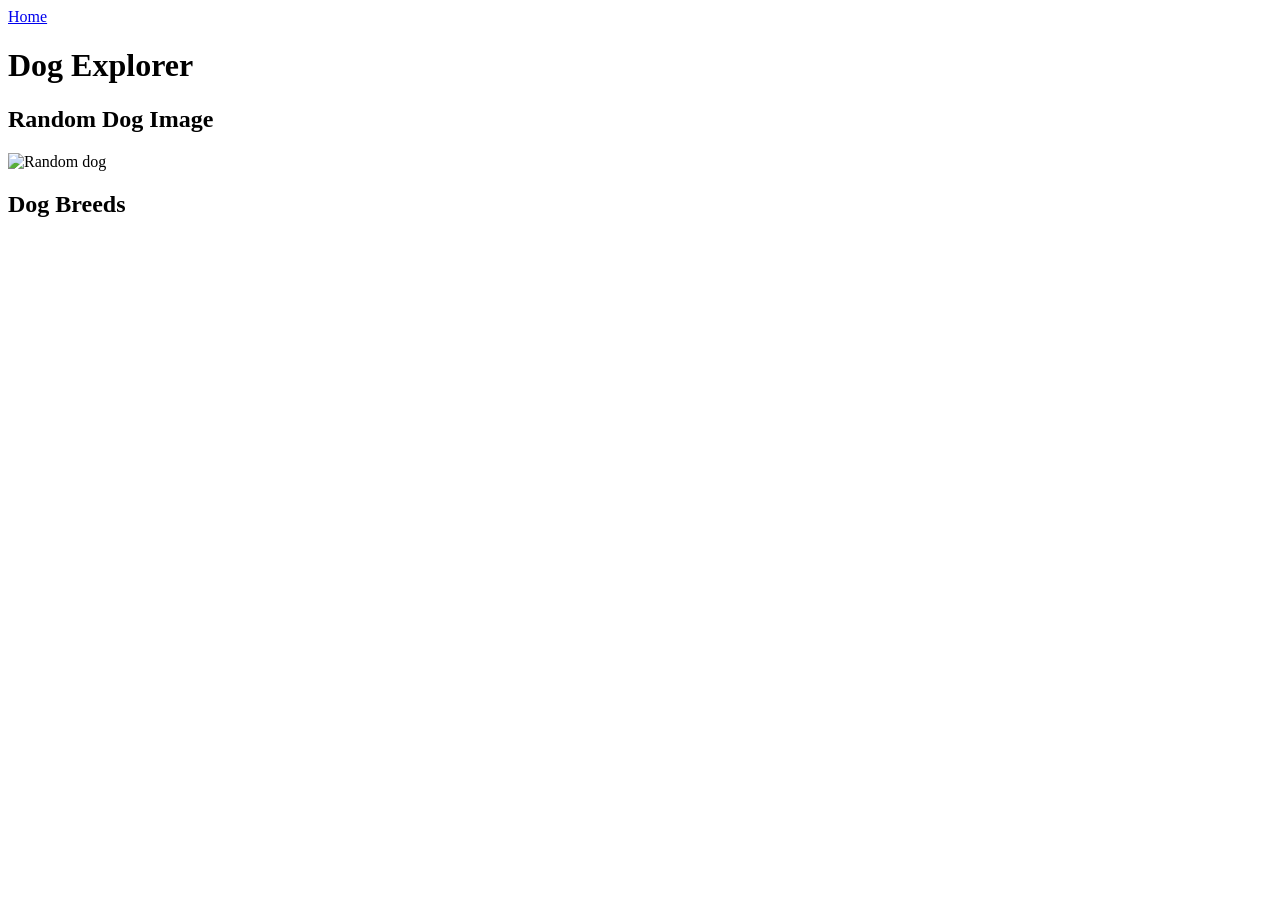
==== openapi.html @ c64fb3c5 "added open api page" ====
<!DOCTYPE html>
<html lang="en">
<head>
    <meta charset="UTF-8">
    <meta name="viewport" content="width=device-width, initial-scale=1.0">
    <title>Dog Explorer</title>
    <link rel="stylesheet" href="css/openapi.css">
</head>
<body>

    <nav>
        <a href="index.html">Home</a>
    </nav>

    <h1>Dog Explorer</h1>

    <section>
        <h2>Random Dog Image</h2>
        <img id="dog-image" alt="Random dog">
    </section>

    <section>
        <h2>Dog Breeds</h2>
        <ul id="breed-list"></ul>
    </section>

    <script src="js/openapi.js"></script>

</body>
</html>
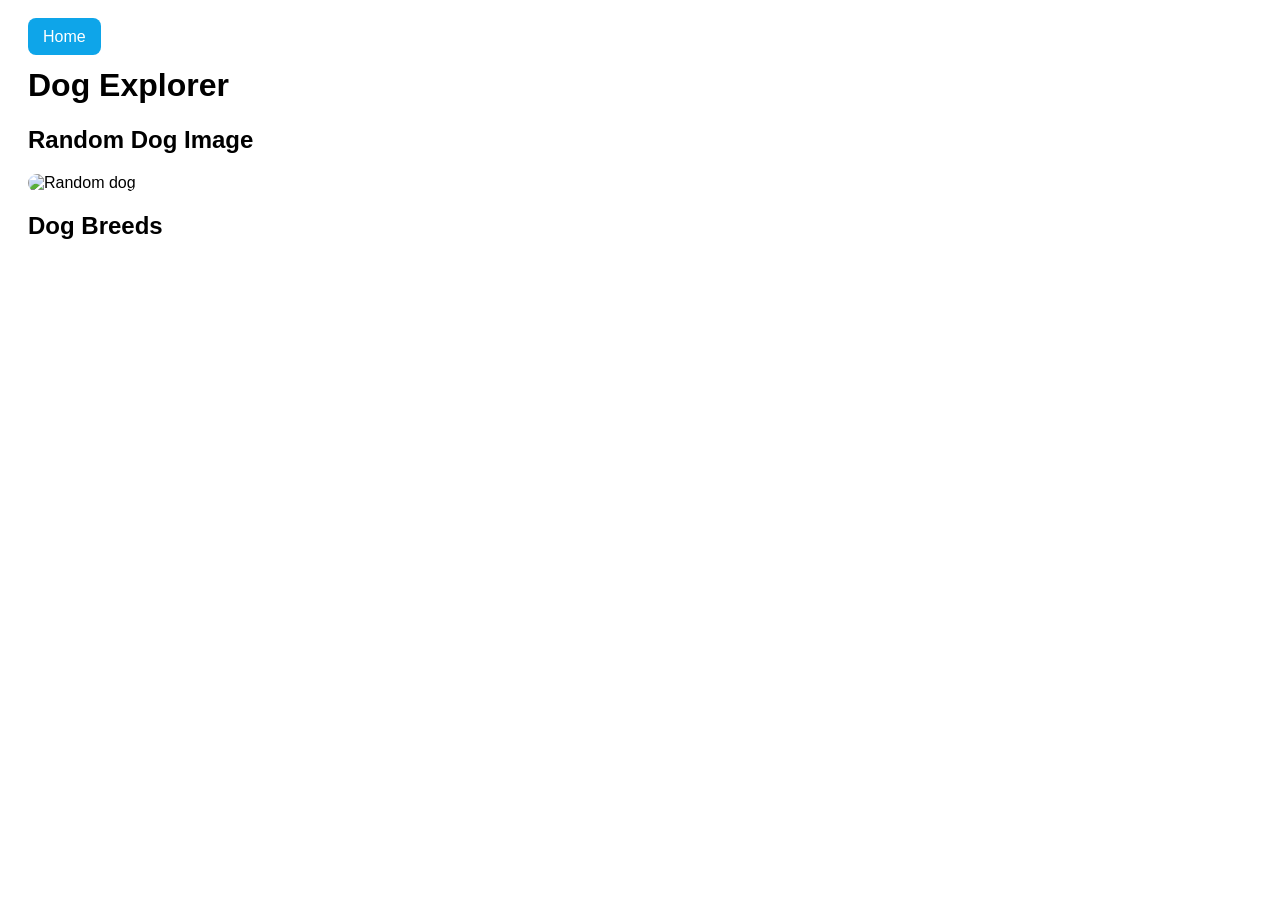
==== commit f73986a1: "corrected open ipa page" ====
--- a/openapi.html
+++ b/openapi.html
@@ -24,7 +24,8 @@
         <ul id="breed-list"></ul>
     </section>
 
-    <script src="js/openapi.js"></script>
+<link rel="stylesheet" href="css/css/openapi.css">
+<script src="js/js/openapi.js"></script>
 
 </body>
 </html>
--- a/css/css/openapi.css
+++ b/css/css/openapi.css
@@ -0,0 +1,45 @@
+body {
+    font-family: Arial, sans-serif;
+    padding: 20px;
+}
+
+nav {
+    margin-bottom: 20px;
+}
+
+nav a {
+    text-decoration: none;
+    background-color: #0ea5e9;
+    color: white;
+    padding: 10px 15px;
+    border-radius: 8px;
+}
+
+img {
+    max-width: 400px;
+    width: 100%;
+    border-radius: 10px;
+}
+
+#breed-list {
+    list-style: none;
+    padding: 0;
+}
+
+#breed-list li {
+    background-color: #e0f2fe;
+    margin: 8px 0;
+    padding: 10px;
+    border-radius: 8px;
+}
+
+@media (max-width: 768px) {
+    img {
+        max-width: 100%;
+    }
+
+    nav a {
+        display: block;
+        width: fit-content;
+    }
+}
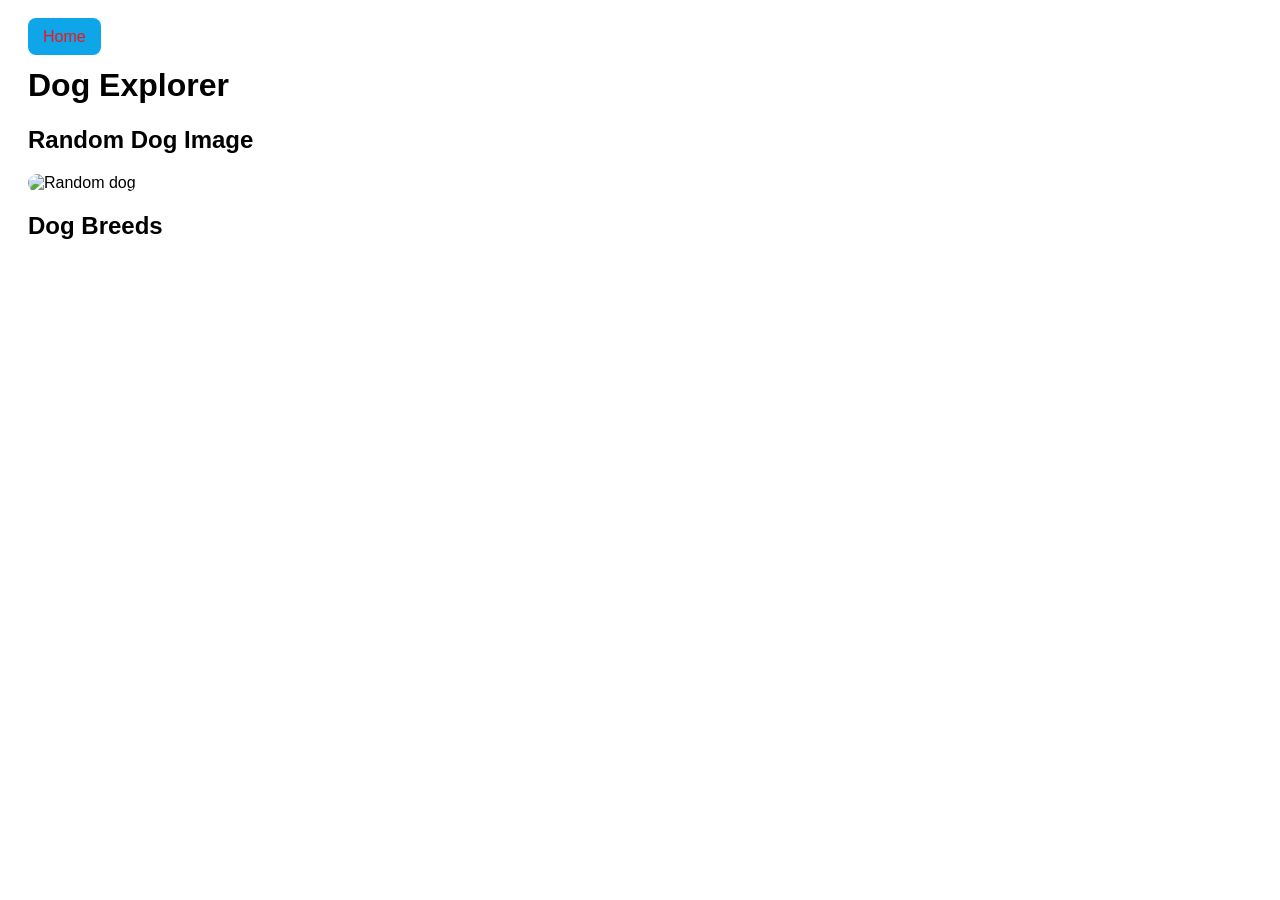
==== commit 7ff4ed6e: "final correction for Open API page" ====
--- a/openapi.html
+++ b/openapi.html
@@ -24,8 +24,8 @@
         <ul id="breed-list"></ul>
     </section>
 
-<link rel="stylesheet" href="css/css/openapi.css">
-<script src="js/js/openapi.js"></script>
+<link rel="stylesheet" href="css/openapi.css">
+<script src="js/openapi.js"></script>
 
 </body>
 </html>
--- a/css/openapi.css
+++ b/css/openapi.css
@@ -0,0 +1,45 @@
+body {
+    font-family: Arial, sans-serif;
+    padding: 20px;
+}
+
+nav {
+    margin-bottom: 20px;
+}
+
+nav a {
+    text-decoration: none;
+    background-color: #0ea5e9;
+    color: rgb(241, 22, 22);
+    padding: 10px 15px;
+    border-radius: 8px;
+}
+
+img {
+    max-width: 400px;
+    width: 100%;
+    border-radius: 10px;
+}
+
+#breed-list {
+    list-style: none;
+    padding: 0;
+}
+
+#breed-list li {
+    background-color: #2679b1;
+    margin: 8px 0;
+    padding: 10px;
+    border-radius: 8px;
+}
+
+@media (max-width: 768px) {
+    img {
+        max-width: 100%;
+    }
+
+    nav a {
+        display: block;
+        width: fit-content;
+    }
+}
--- a/css/openapi.css
+++ b/css/openapi.css
@@ -0,0 +1,45 @@
+body {
+    font-family: Arial, sans-serif;
+    padding: 20px;
+}
+
+nav {
+    margin-bottom: 20px;
+}
+
+nav a {
+    text-decoration: none;
+    background-color: #0ea5e9;
+    color: rgb(241, 22, 22);
+    padding: 10px 15px;
+    border-radius: 8px;
+}
+
+img {
+    max-width: 400px;
+    width: 100%;
+    border-radius: 10px;
+}
+
+#breed-list {
+    list-style: none;
+    padding: 0;
+}
+
+#breed-list li {
+    background-color: #2679b1;
+    margin: 8px 0;
+    padding: 10px;
+    border-radius: 8px;
+}
+
+@media (max-width: 768px) {
+    img {
+        max-width: 100%;
+    }
+
+    nav a {
+        display: block;
+        width: fit-content;
+    }
+}
